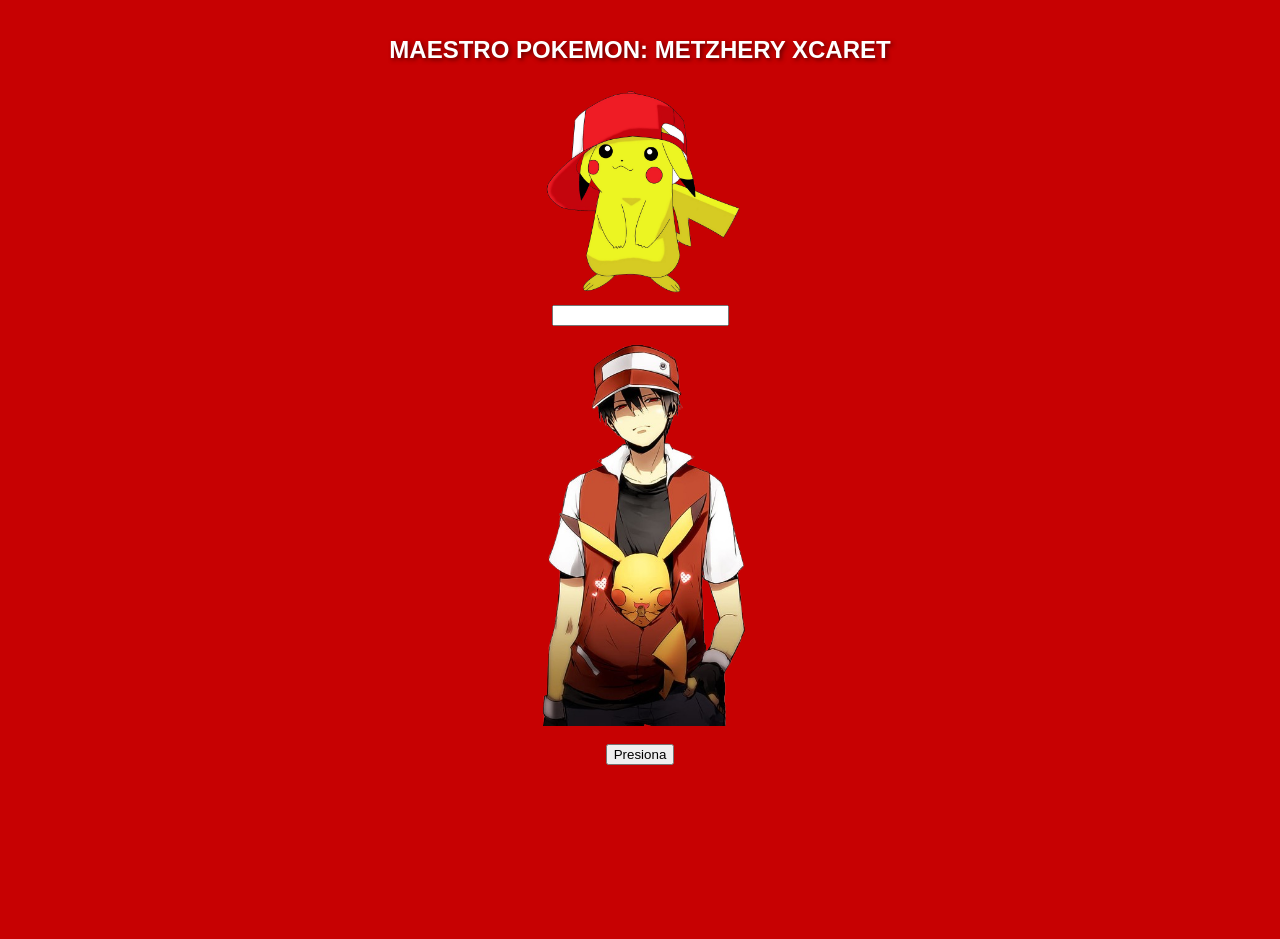
==== pokedex.html @ 832f4ad2 "Add files via upload" ====
<!DOCTYPE html>
<html lang="en">
<head>
    <meta charset="UTF-8">
    <meta name="viewport" content="width=device-width, initial-scale=1.0">

    <link rel="stylesheet" href="pokedex.css">

    <title>Pokedex</title>
</head>
<body>
    <h1>MAESTRO POKEMON: METZHERY XCARET</h1>
    <img src="./pikachu.png" width="400px" style="top:0px;">
    <input type="text" placefolder="Pikachu" id="pokeName" name="pokeName" class="placeholder"> <br>
    <img src="./maestro.png" alt="PokeMaster" id="pokeImg" width="250px" class="pokeImg"><br>

    <div id="pokename" class="pokeimg1" style="left: 100px; top: 200px; font-size: 15px;"></div>
    <div id="pokeHe" class="pokeimg1" style="left: 100px; top: 220px; font-size: 15px;"></div>
    <div id="pokeWe" class="pokeimg1" style="left: 100px; top: 240px; font-size: 15px;"></div>
    <div id="pokeType" class="pokeimg1" style="left: 100px; top: 260px; font-size: 15px;"></div>
    <div id="pokeitem" class="pokeimg1" style="left: 100px; top: 280px; font-size: 15px;"></div>
    <div id="pokemove1" class="pokeimg1" style="left: 100px; top: 280px; font-size: 15px;"></div>
    <div id="pokemove2" class="pokeimg1" style="left: 100px; top: 300px; font-size: 15px;"></div>
    <div id="pokemove3" class="pokeimg1" style="left: 100px; top: 320px; font-size: 15px;"></div>
    <div id="pokemove4" class="pokeimg1" style="left: 100px; top: 340px; font-size: 15px;"></div>

    <div id="pokeid" class="pokeimg1" style="left: 600px; top: 500px; font-size: 200px; color: yellow;"></div>
    <div id="pokeorder" class="pokeimg1" style="left: 700px; top: 500px; font-size: 20px; color: orange;"></div>
    
    <button onclick="fetchPokemon()" class="button">Presiona</button>
    <div class="grafica">
        <canvas id="miCanvas"></canvas>
    </div>
    <script scr="pokedex.js"></script>
    <script src="Chart.js"></script>
</body>
</html>
---- pokedex.css ----
/* Configuración General */
body {
    background-color: #c70102;
    font-family: 'Franklin Gothic Medium', Arial, sans-serif;
    margin: 0;
    padding: 20px;
    display: flex;
    flex-direction: column;
    align-items: center;
    color: white;
}

h1 {
    text-align: center;
    font-size: 1.5rem;
    text-shadow: 2px 2px 4px rgba(0,0,0,0.5);
}
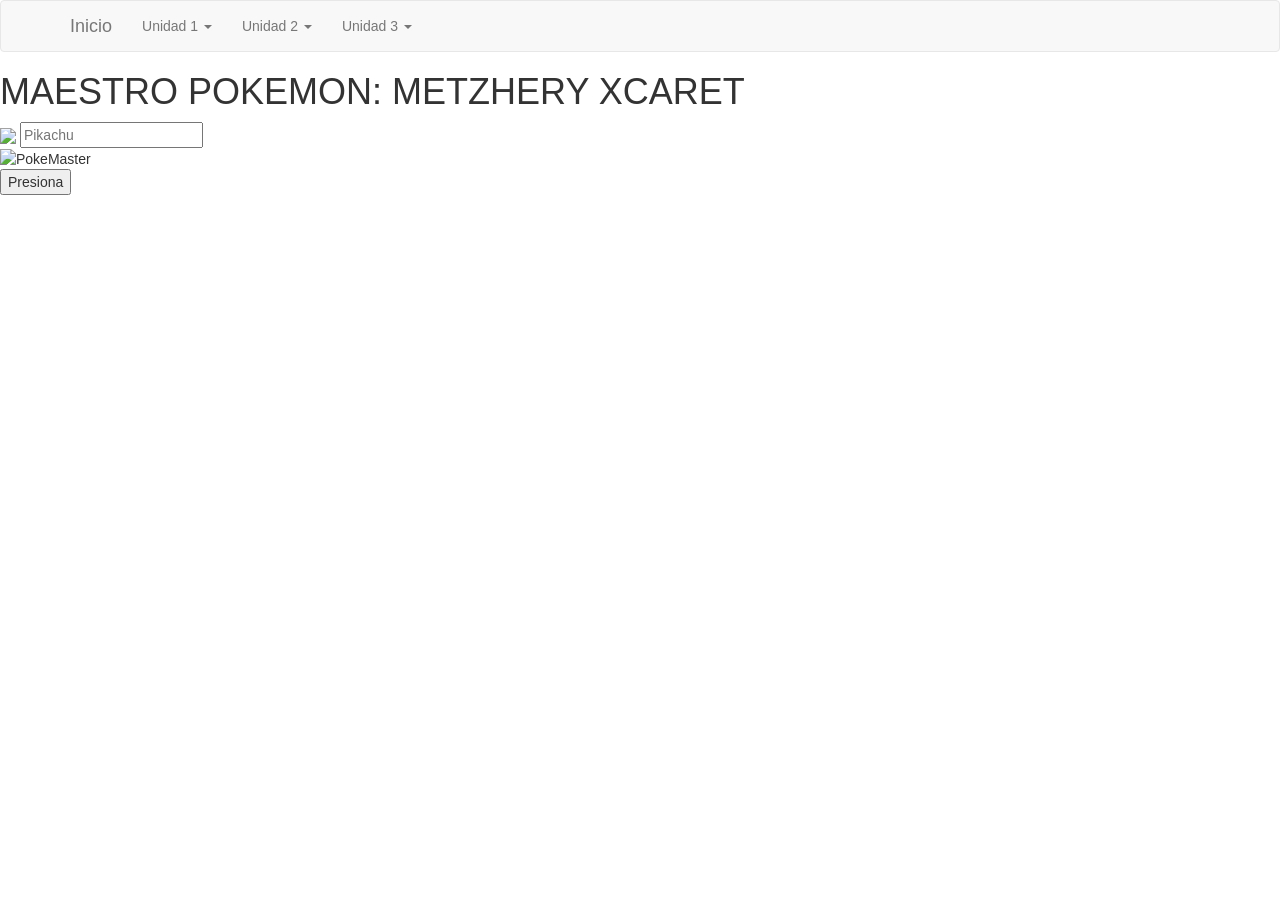
==== commit 43a1a6e9: "Add files via upload" ====
--- a/pokedex.html
+++ b/pokedex.html
@@ -1,37 +1,129 @@
 <!DOCTYPE html>
-<html lang="en">
+<html lang="es">
 <head>
     <meta charset="UTF-8">
     <meta name="viewport" content="width=device-width, initial-scale=1.0">
 
-    <link rel="stylesheet" href="pokedex.css">
+    <!-- Bootstrap -->
+    <script src="https://ajax.googleapis.com/ajax/libs/jquery/1.11.2/jquery.min.js"></script>
+    <link rel="stylesheet" href="https://maxcdn.bootstrapcdn.com/bootstrap/3.3.1/css/bootstrap.min.css">
+    <link rel="stylesheet" href="https://maxcdn.bootstrapcdn.com/bootstrap/3.3.1/css/bootstrap-theme.min.css">
+    <script src="https://maxcdn.bootstrapcdn.com/bootstrap/3.3.1/js/bootstrap.min.js"></script>
 
-    <title>Pokedex</title>
+    <!-- CSS -->
+    <link href="https://fonts.cdnfonts.com/css/controwell-script" rel="stylesheet">
+    <link href="https://fonts.cdnfonts.com/css/pokemon-solid" rel="stylesheet">
+    <link rel="stylesheet" href="css/pokedex.css">
+    <title>Metzhery Xcaret Guzmán Ricaño</title>
 </head>
+
 <body>
+<!-- NAVBAR -->
+<nav class="navbar navbar-default">
+    <div class="container">
+        <div class="navbar-header">
+            <a class="navbar-brand" href="index.html">
+                Inicio
+            </a>
+        </div>
+        <ul class="nav navbar-nav">
+            <!-- UNIDAD 1 -->
+            <li class="dropdown">
+                <a class="dropdown-toggle"
+                   data-toggle="dropdown"
+                   href="#">
+                    Unidad 1
+                    <span class="caret"></span>
+                </a>
+                <ul class="dropdown-menu">
+                    <li>
+                        <a href="demonslayer.html">
+                            Demon Slayer
+                        </a>
+                    </li>
+                </ul>
+            </li>
+            <!-- UNIDAD 2 -->
+            <li class="dropdown">
+                <a class="dropdown-toggle"
+                   data-toggle="dropdown"
+                   href="#">
+                    Unidad 2
+                    <span class="caret"></span>
+                </a>
+                <ul class="dropdown-menu">
+                    <li>
+                        <a href="marvel.html">
+                            Marvel
+                        </a>
+                    </li>
+                    <li>
+                        <a href="blseries.html">
+                            BL Series
+                        </a>
+                    </li>
+                </ul>
+            </li>
+            <!-- UNIDAD 3 -->
+            <li class="dropdown">
+                <a class="dropdown-toggle"
+                   data-toggle="dropdown"
+                   href="#">
+                    Unidad 3
+                    <span class="caret"></span>
+                </a>
+                <ul class="dropdown-menu">
+                    <li>
+                        <a href="pokedex.html">
+                            Pokémon
+                        </a>
+                    </li>
+                    <li>
+                        <a href="peliculas.html">
+                            Películas
+                        </a>
+                    </li>
+                    <li>
+                        <a href="musica.html">
+                            Música
+                        </a>
+                    </li>
+                </ul>
+            </li>
+        </ul>
+    </div>
+</nav>
+
+<!-- CONTENIDO -->
+<div class="main-container">
     <h1>MAESTRO POKEMON: METZHERY XCARET</h1>
-    <img src="./pikachu.png" width="400px" style="top:0px;">
-    <input type="text" placefolder="Pikachu" id="pokeName" name="pokeName" class="placeholder"> <br>
-    <img src="./maestro.png" alt="PokeMaster" id="pokeImg" width="250px" class="pokeImg"><br>
+    <img src="img/pikachu.png" width="400px" style="top:0px;" id="pikachu">
+    <input type="text" placeholder="Pikachu" id="pokeName" name="pokeName" class="placeholder">
+    <br>
+    <img src="img/maestro.png" alt="PokeMaster" id="pokeImg" width="250px" class="pokeImg">
+    <br>
 
     <div id="pokename" class="pokeimg1" style="left: 100px; top: 200px; font-size: 15px;"></div>
     <div id="pokeHe" class="pokeimg1" style="left: 100px; top: 220px; font-size: 15px;"></div>
     <div id="pokeWe" class="pokeimg1" style="left: 100px; top: 240px; font-size: 15px;"></div>
     <div id="pokeType" class="pokeimg1" style="left: 100px; top: 260px; font-size: 15px;"></div>
     <div id="pokeitem" class="pokeimg1" style="left: 100px; top: 280px; font-size: 15px;"></div>
-    <div id="pokemove1" class="pokeimg1" style="left: 100px; top: 280px; font-size: 15px;"></div>
-    <div id="pokemove2" class="pokeimg1" style="left: 100px; top: 300px; font-size: 15px;"></div>
-    <div id="pokemove3" class="pokeimg1" style="left: 100px; top: 320px; font-size: 15px;"></div>
-    <div id="pokemove4" class="pokeimg1" style="left: 100px; top: 340px; font-size: 15px;"></div>
+    <div id="pokemove1" class="pokeimg1" style="left: 100px; top: 300px; font-size: 15px;"></div>
+    <div id="pokemove2" class="pokeimg1" style="left: 100px; top: 320px; font-size: 15px;"></div>
+    <div id="pokemove3" class="pokeimg1" style="left: 100px; top: 340px; font-size: 15px;"></div>
+    <div id="pokemove4" class="pokeimg1" style="left: 100px; top: 360px; font-size: 15px;"></div>
+    <div id="pokeid" class="pokeimg1" style="font-size: 80px; color: yellow;"></div>
+    <div id="pokeorder" class="pokeimg1" style="font-size: 20px; color: orange;"></div>
 
-    <div id="pokeid" class="pokeimg1" style="left: 600px; top: 500px; font-size: 200px; color: yellow;"></div>
-    <div id="pokeorder" class="pokeimg1" style="left: 700px; top: 500px; font-size: 20px; color: orange;"></div>
-    
-    <button onclick="fetchPokemon()" class="button">Presiona</button>
+    <button onclick="fetchPokemon()" class="button">
+        Presiona
+    </button>
     <div class="grafica">
         <canvas id="miCanvas"></canvas>
     </div>
-    <script scr="pokedex.js"></script>
-    <script src="Chart.js"></script>
+    <audio id="pikachuSound" src="audio/pikachu.mp3"></audio>
+</div>
+<script src="js/pokedex.js"></script>
+<script src="js/Chart.js"></script>
 </body>
 </html>
